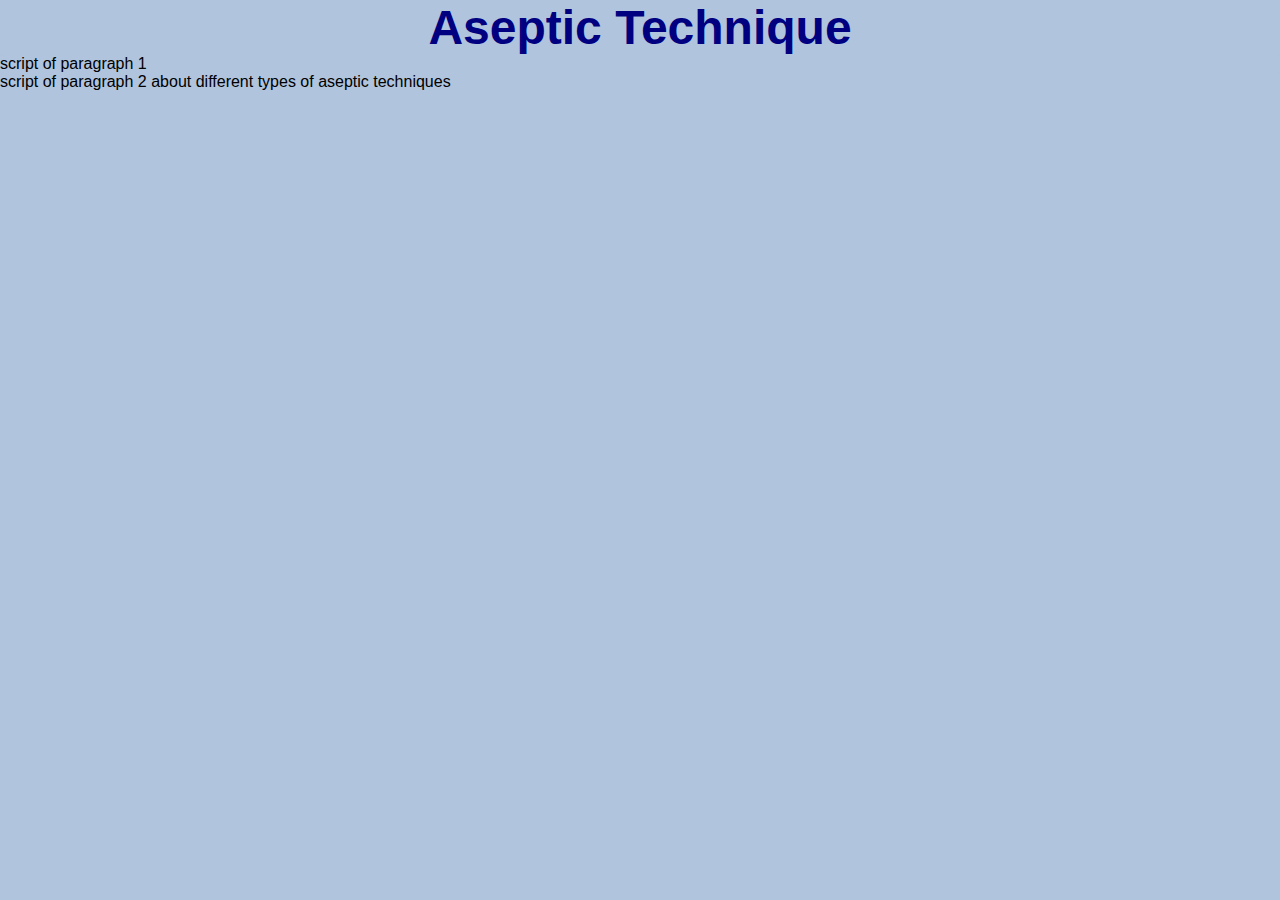
==== html/aseptic.html @ f56c564d "starting css" ====
<!DOCTYPE html>
<html lang="en">

<head>
    <meta charset="UTF-8">
    <meta name="viewport" content="width=device-width, initial-scale=1.0">
    <title>Document</title>
    <link rel="stylesheet" href="../style.css">

</head>

<bodyÍ>
    <h1>Aseptic Technique</h1>
    <div>
        <p> script of paragraph 1</p>
    </div>
    <div>
        <p> script of paragraph 2 about different types of aseptic techniques</p>
    </div>
</body>

</html>
---- style.css ----
*{
    margin: 0;
    padding: 0;
    box-sizing: border-box;
    font-family:'Segoe UI', Tahoma, Geneva, Verdana, sans-serif;
    background-color:lightsteelblue;
    border-color: lightsteelblue;
    border-radius: 4px;


}
footer{
    position: fixed;
    left: 0;
    bottom: 0;
    width: 100%;
    color: grey;
    text-align: center;
    padding: 10px;
    font-size: 10px;
}
body {
    /* display: flex; */
    justify-content: center;
    align-items: center ;
    height: 100vh;
    /* margin: 0;
    padding: 0; */
}

h1 {
    color: navy;
    font-size: 3em;
    text-align: center;
}
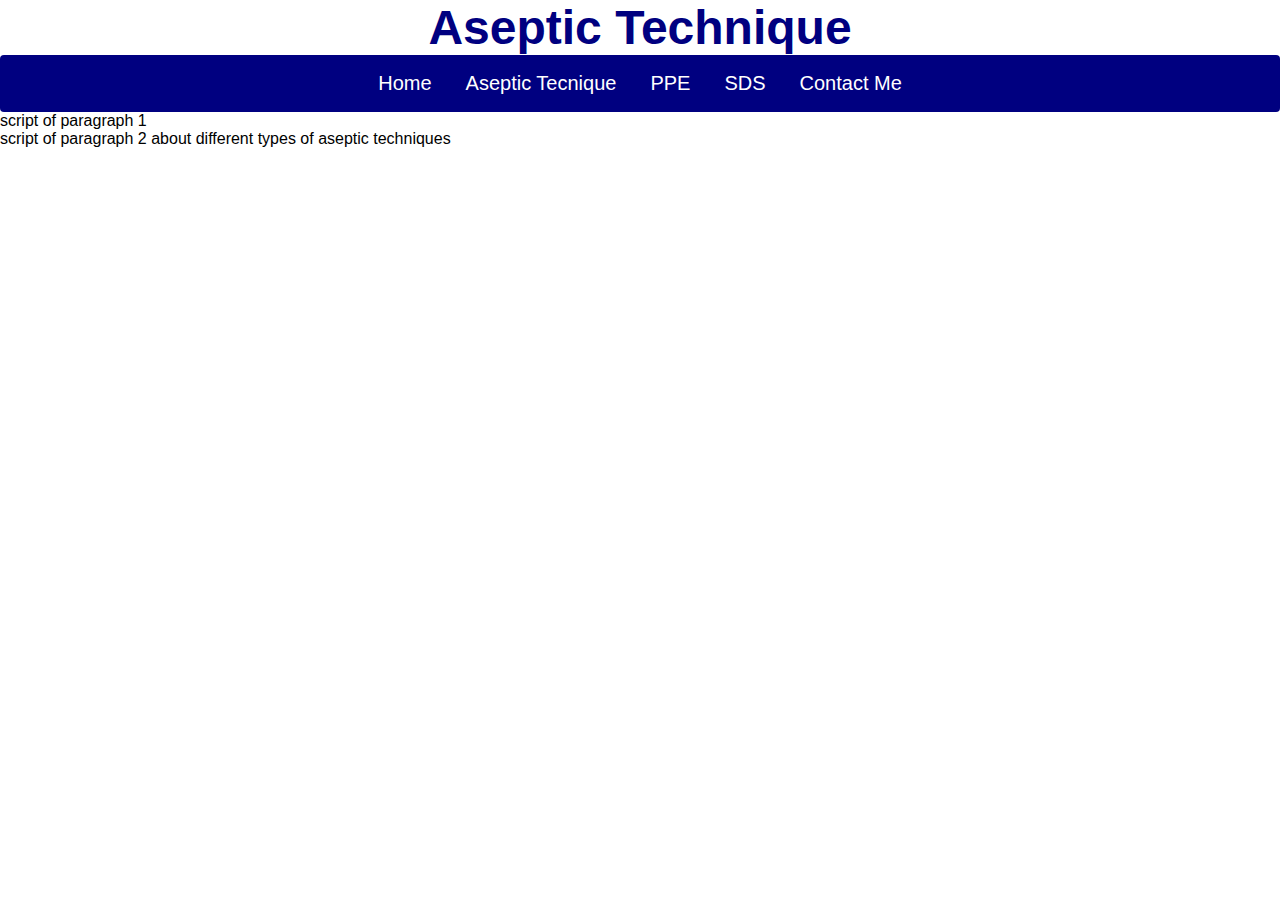
==== commit 6331124d: "fixed href in navbar" ====
--- a/html/aseptic.html
+++ b/html/aseptic.html
@@ -9,8 +9,17 @@
 
 </head>
 
-<bodyÍ>
+<body>
     <h1>Aseptic Technique</h1>
+    <nav class="navbar">
+        <ul>
+            <li><a href="../index.html">Home</a></li>
+            <li><a href="/aseptic.html">Aseptic Tecnique</a></li>
+            <li><a href="../html/ppe.html">PPE</a></li>
+            <li><a href="../html/sds.html">SDS</a></li>
+            <li><a href="../html/contact.html">Contact Me</a></li>
+        </ul>
+    </nav>
     <div>
         <p> script of paragraph 1</p>
     </div>
--- a/style.css
+++ b/style.css
@@ -3,11 +3,28 @@
     padding: 0;
     box-sizing: border-box;
     font-family:'Segoe UI', Tahoma, Geneva, Verdana, sans-serif;
-    background-color:lightsteelblue;
-    border-color: lightsteelblue;
     border-radius: 4px;
+}
+nav ul{
+    list-style: none;
+    display: flex;
+    align-items: center;
+    justify-content: center;
+    background-color: navy;
+    padding: 10px;
+    position: relative;
+    font-size: 20px;
+}
 
-
+nav ul li{
+    padding: 5px;
+    margin: 2px;
+    text-align: center;
+}
+.navbar a{
+    color: white;
+    text-decoration: none;
+    padding: 10px;
 }
 footer{
     position: fixed;
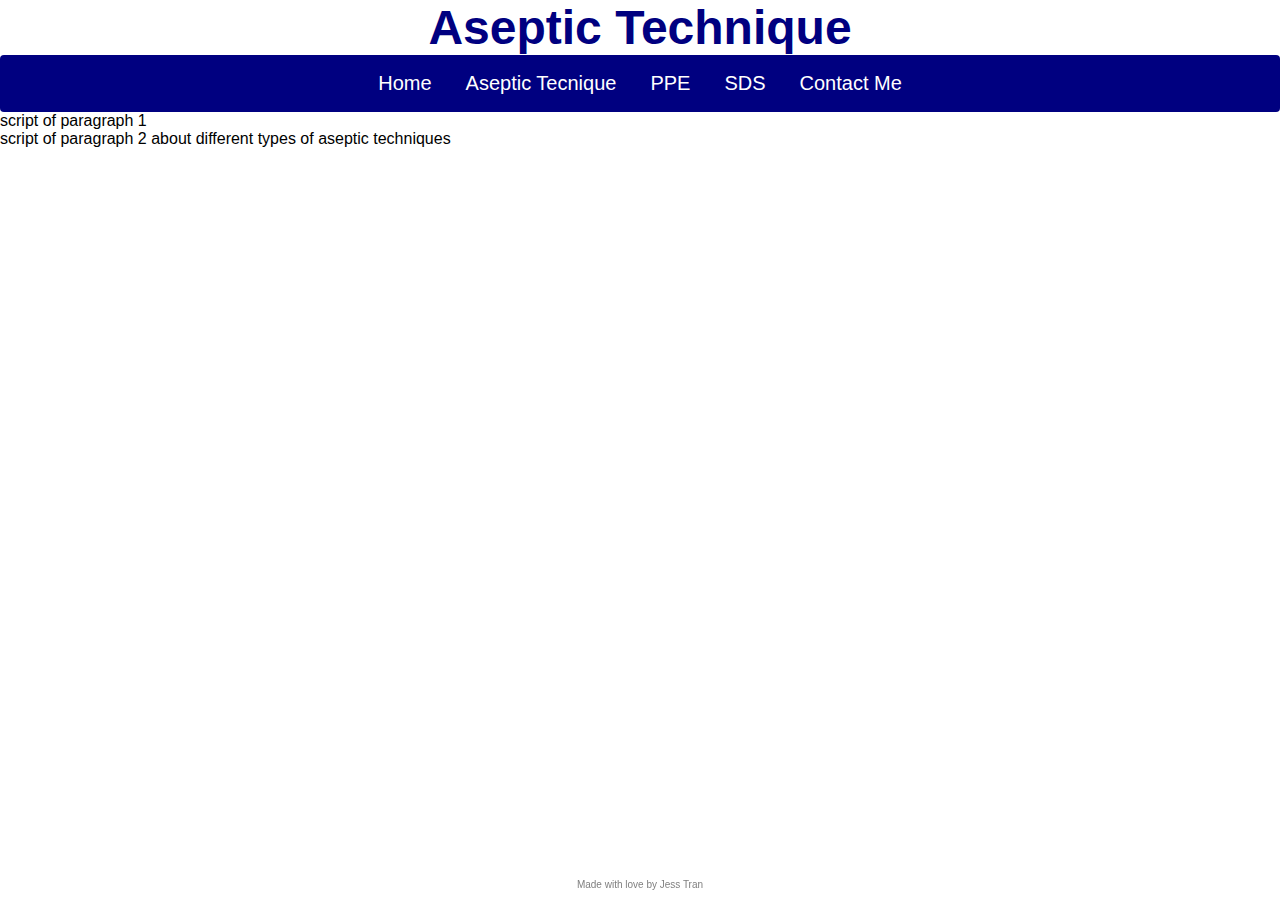
==== commit f0d7f5bd: "work on contact links" ====
--- a/html/aseptic.html
+++ b/html/aseptic.html
@@ -14,18 +14,19 @@
     <nav class="navbar">
         <ul>
             <li><a href="../index.html">Home</a></li>
-            <li><a href="/aseptic.html">Aseptic Tecnique</a></li>
+            <li><a href="../html/aseptic.html">Aseptic Tecnique</a></li>
             <li><a href="../html/ppe.html">PPE</a></li>
             <li><a href="../html/sds.html">SDS</a></li>
             <li><a href="../html/contact.html">Contact Me</a></li>
         </ul>
     </nav>
     <div>
-        <p> script of paragraph 1</p>
+        <p> script of paragraph 1</p>   
     </div>
     <div>
         <p> script of paragraph 2 about different types of aseptic techniques</p>
     </div>
+
 </body>
-
+<footer> Made with love by Jess Tran</footer>
 </html>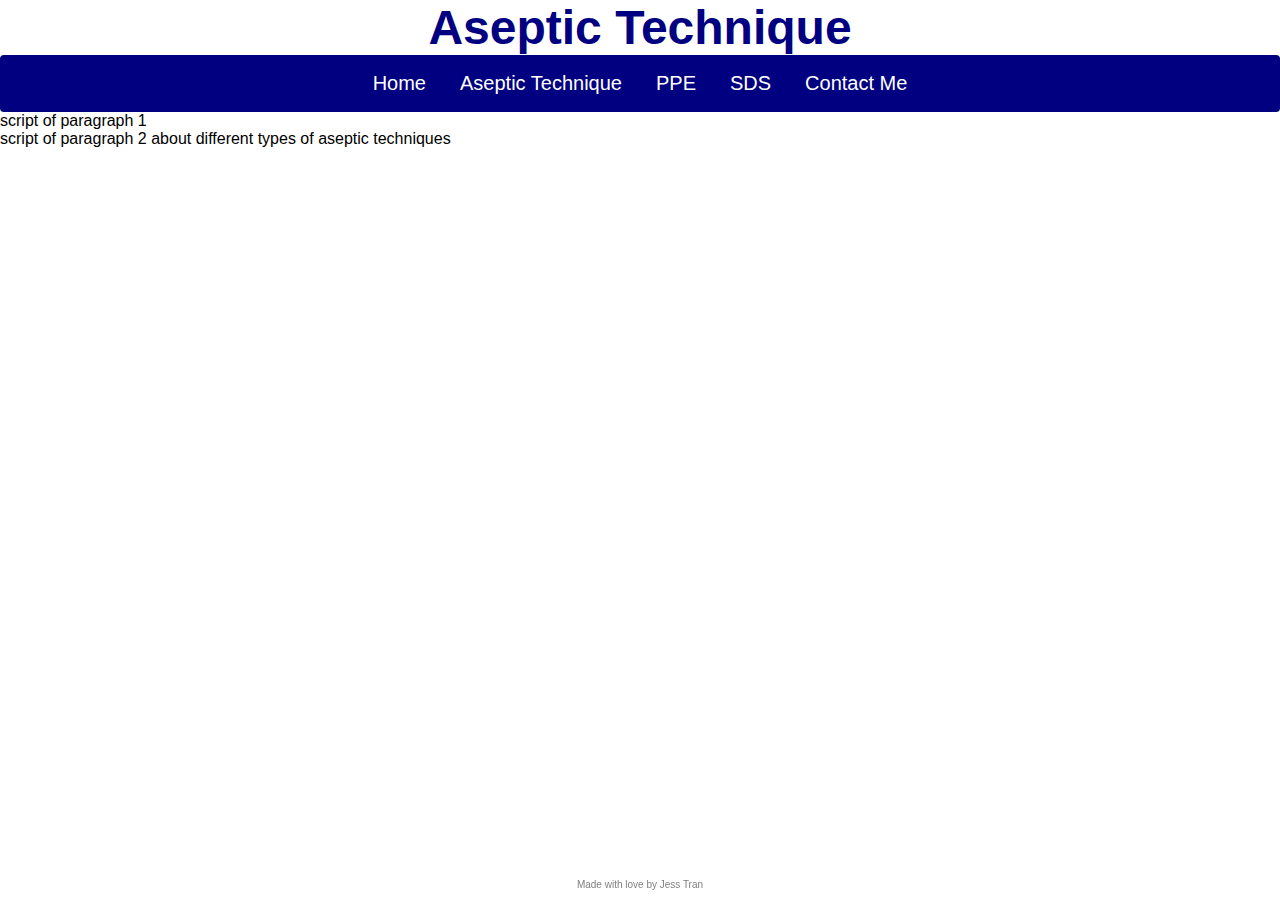
==== commit 22d3e8dd: "i cant spell" ====
--- a/html/aseptic.html
+++ b/html/aseptic.html
@@ -14,7 +14,7 @@
     <nav class="navbar">
         <ul>
             <li><a href="../index.html">Home</a></li>
-            <li><a href="../html/aseptic.html">Aseptic Tecnique</a></li>
+            <li><a href="../html/aseptic.html">Aseptic Technique</a></li>
             <li><a href="../html/ppe.html">PPE</a></li>
             <li><a href="../html/sds.html">SDS</a></li>
             <li><a href="../html/contact.html">Contact Me</a></li>
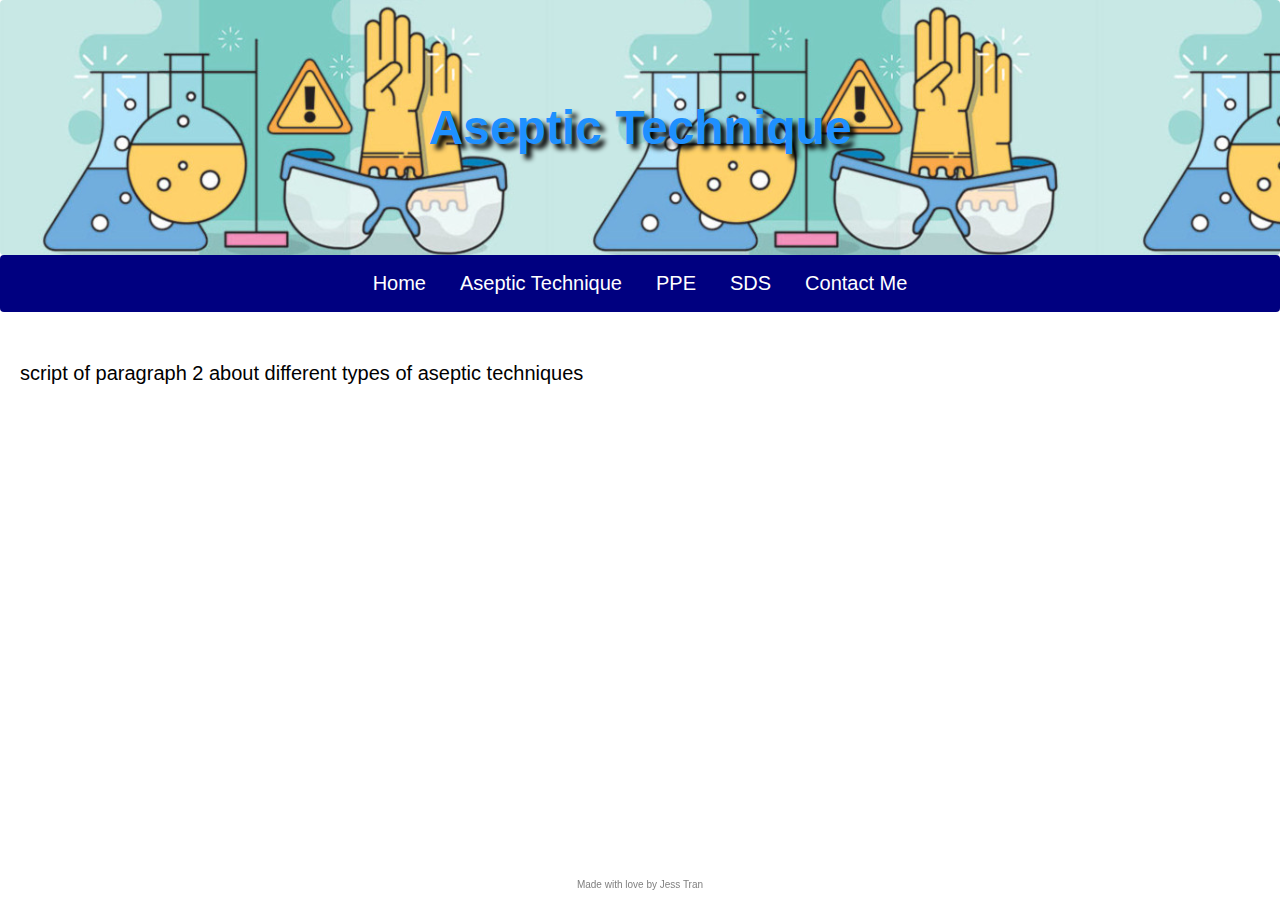
==== commit f42f9a85: "background image for h1 added" ====
--- a/html/aseptic.html
+++ b/html/aseptic.html
@@ -21,7 +21,7 @@
         </ul>
     </nav>
     <div>
-        <p> script of paragraph 1</p>   
+        <p> </p>   
     </div>
     <div>
         <p> script of paragraph 2 about different types of aseptic techniques</p>
--- a/style.css
+++ b/style.css
@@ -1,11 +1,13 @@
-*{
+* {
     margin: 0;
     padding: 0;
     box-sizing: border-box;
-    font-family:'Segoe UI', Tahoma, Geneva, Verdana, sans-serif;
+    font-family: 'Segoe UI', Tahoma, Geneva, Verdana, sans-serif;
     border-radius: 4px;
 }
-nav ul{
+
+
+nav ul {
     list-style: none;
     display: flex;
     align-items: center;
@@ -16,17 +18,55 @@
     font-size: 20px;
 }
 
-nav ul li{
+nav ul li {
     padding: 5px;
     margin: 2px;
     text-align: center;
 }
-.navbar a{
+
+nav li:hover,
+nav li:active {
+    color: white;
+    border-radius: 4px;
+    transform: scale(1.1);
+}
+
+.navbar a {
     color: white;
     text-decoration: none;
     padding: 10px;
 }
-footer{
+a{
+    color: navy;
+    text-decoration: none;
+    align-items: center;
+}
+p {
+    padding: 10px;
+    margin: 10px;
+    text-align: left;
+    font-size: 20px;
+    font-weight:500;
+}
+h2 {
+    padding: 10px;
+    margin: 10px;
+    text-align: left;
+    font-size: 25px;
+    font-weight:bold;
+    color: navy;
+}
+h3 {
+    padding: 10px;
+    margin: 10px;
+    text-align: left;
+    font-size: 30px;
+    font-weight:bold;
+    color: navy;
+    
+}
+
+footer {
     position: fixed;
     left: 0;
     bottom: 0;
@@ -36,17 +76,87 @@
     padding: 10px;
     font-size: 10px;
 }
+
 body {
-    /* display: flex; */
     justify-content: center;
-    align-items: center ;
+    align-items: center;
     height: 100vh;
-    /* margin: 0;
-    padding: 0; */
 }
 
 h1 {
-    color: navy;
+    color:dodgerblue;
+    text-shadow: 5px 5px 5px #000000;
     font-size: 3em;
-    text-align: center;
+    text-align: center; 
+    background-image: url(./images/lab-safety--art.jpeg);
+    background-size:550px;
+    padding: 100px
 }
+
+/* Home Page */
+
+
+/* SDS Page */
+#sds {
+    display: flex;
+    justify-content: center;
+    align-items: center;
+    flex-direction: column;
+}
+
+img {
+    width: 200px;
+    height: 200px;
+    object-fit: cover;
+    border-radius: 4px;
+}
+
+.image-button {
+    border: none;
+    background: none;
+    cursor: pointer;
+    padding: 0;
+    display: inline-block;
+    position: relative; /* Needed for positioning the tooltip */
+    height: auto;
+    transition: transform 0.2s; /* Add a smooth hover effect */
+}
+
+.image-button img {
+    height: auto;
+}
+.image-button:hover img {
+    transform: scale(1.2); /* Enlarge the image on hover */
+}
+
+/* Adjust tooltip position for small screens */
+@media screen and (max-width: 600px) {
+    .image-button:hover::after {
+        left: 10%;
+        transform: translateX(0);
+    }
+}
+
+
+/* Contact page */
+#contact button:hover {
+    background-color: cornflowerblue;
+    color: white;
+}
+
+button {
+    padding: 10px;
+    margin: 10px;
+    border: none;
+    background-color: navy;
+    color: white;
+    cursor: pointer;
+    border-radius: 4px;
+}
+
+#containBtn {
+    display: flex;
+    justify-content: center;
+    align-items: center;
+    margin-top: 20px;
+}
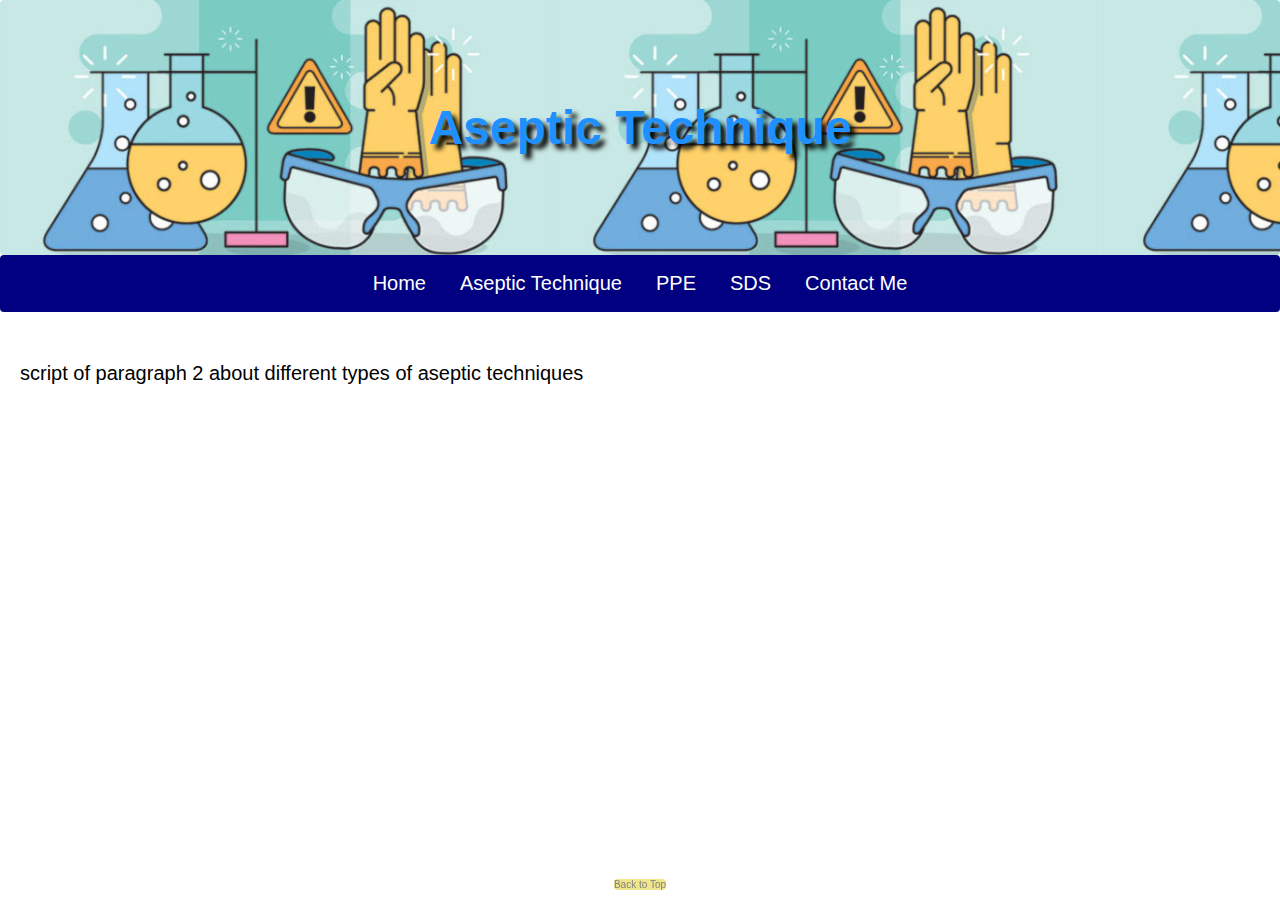
==== commit 8213e479: "back to top button finalized" ====
--- a/html/aseptic.html
+++ b/html/aseptic.html
@@ -10,7 +10,7 @@
 </head>
 
 <body>
-    <h1>Aseptic Technique</h1>
+    <h1 id= "navbar">Aseptic Technique</h1>
     <nav class="navbar">
         <ul>
             <li><a href="../index.html">Home</a></li>
@@ -28,5 +28,7 @@
     </div>
 
 </body>
-<footer> Made with love by Jess Tran</footer>
+<footer>
+    <a href="#navbar" id= "back-to-top" class="button" >Back to Top</a>
+</footer>
 </html>--- a/style.css
+++ b/style.css
@@ -76,7 +76,12 @@
     padding: 10px;
     font-size: 10px;
 }
-
+footer a {
+    color: grey;
+    text-decoration: none;
+    font-size: 10px;
+    background-color:khaki;
+}
 body {
     justify-content: center;
     align-items: center;
